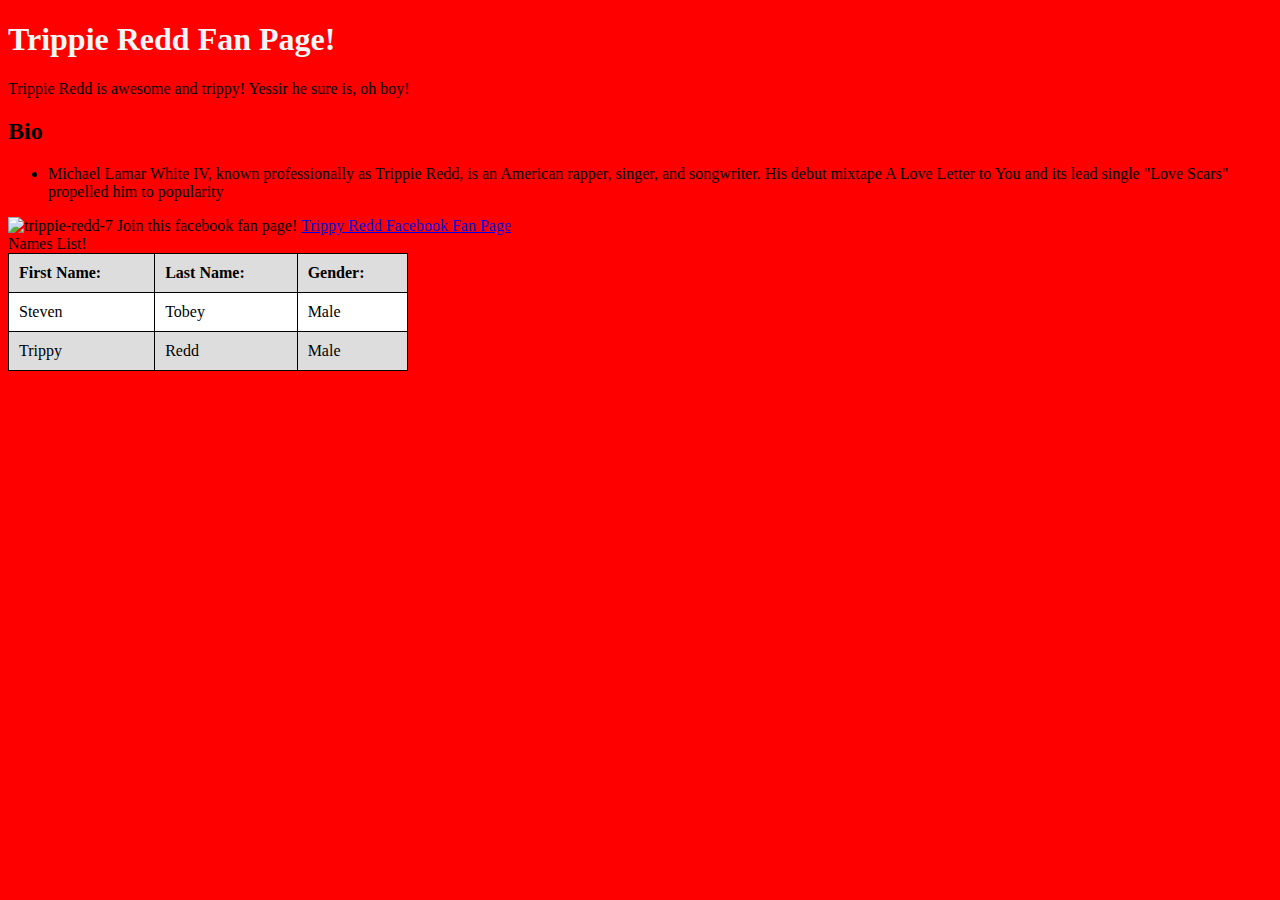
==== fanpage.html @ b70d6b9b "practicing HTML and CSS" ====
<!DOCTYPE html>
<html lang="en">
    <head>
        <title>Trippie Redd Fan Page!</title>
        <link rel="shortcut icon" type="image/png" href="favicon/trippy.png">
        <style>body {
            background-color: red;
        }
        h1{
            color: whitesmoke
        }
        table {
            width:400px;
            /*border-spacing: 40px*/
        }

        th, caption {
            text-align: left;
        }

        table, th, td {
            border: 1px solid #000;
            border-collapse: collapse;
        }

        th, td {
            padding: 10px;
        }

             tr:nth-child(even) {
                 background-color: #fff;
             }

             tr:nth-child(odd) {
                 background-color: #ddd;
             }

        </style>

    </head>

<body>
    <h1>Trippie Redd Fan Page!</h1>

    <p>Trippie Redd is awesome and trippy! Yessir he sure is, oh boy!</p>

    <h2>Bio</h2>

    <ul>
        
    <li>Michael Lamar White IV, known professionally as 
    Trippie Redd, is an American rapper, singer, and songwriter. 
    His debut mixtape A Love Letter to You and its lead single 
    "Love Scars" propelled him to popularity</li>
    </ul>

    <img
    src="https://i.ibb.co/4P38yDG/trippie-redd-7.jpg" 
    alt="trippie-redd-7" border="0"></a>


    Join this facebook fan page! <a href="https://www.facebook.com/groups/126225668177716">Trippy Redd Facebook Fan Page</a>

    <table>
        <caption>Names List!</caption>
        <tr>
            <th>First Name:</th>
            <th>Last Name:</th>
            <th>Gender:</th>
        </tr>
        <tr>
           <td>Steven</td>
           <td>Tobey</td>
           <td>Male</td>
        </tr>
        <tr>
            <td>Trippy</td>
            <td>Redd</td>
            <td>Male</td>
         </tr>
    </table>
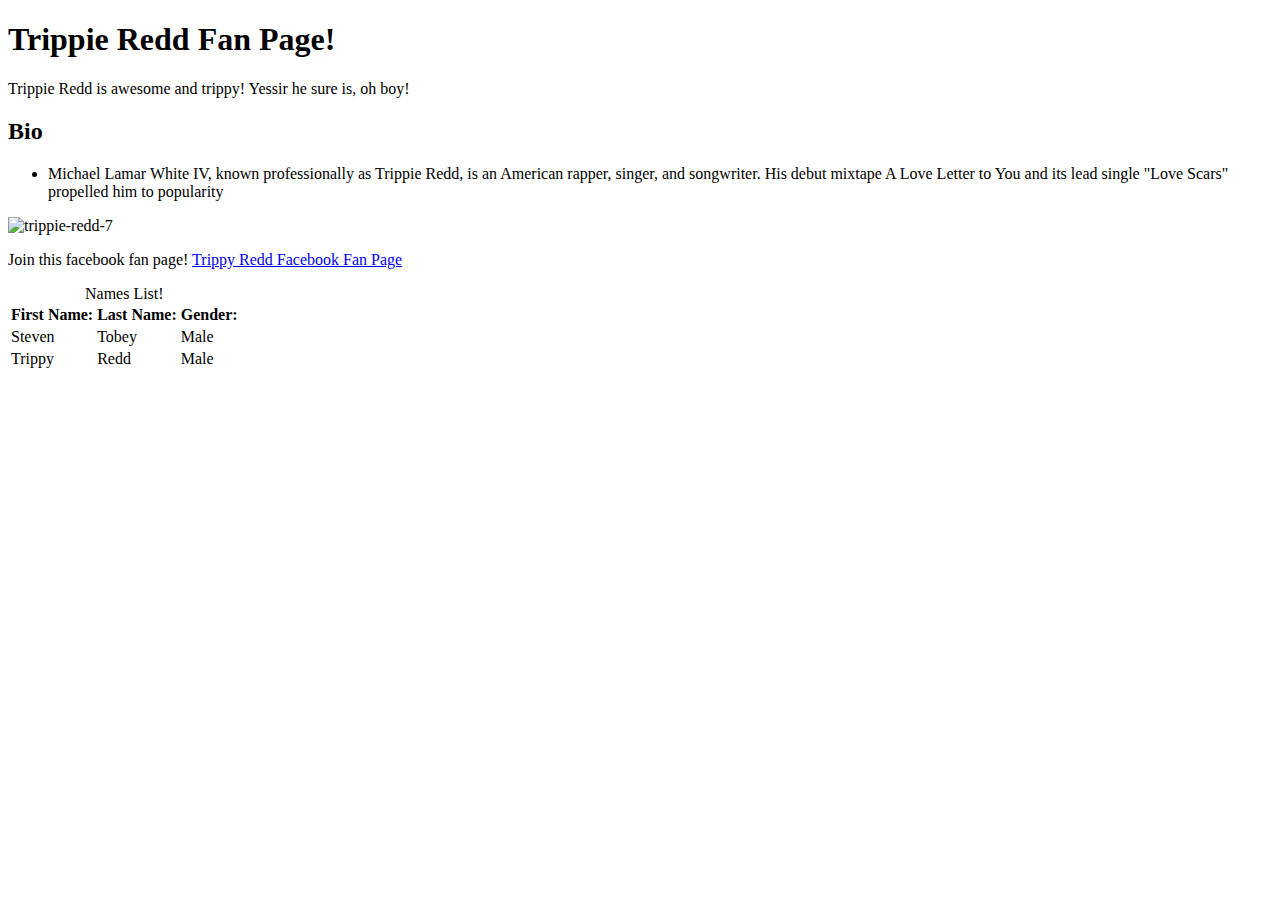
==== commit d6e70fc3: "Updating css" ====
--- a/fanpage.html
+++ b/fanpage.html
@@ -3,46 +3,13 @@
     <head>
         <title>Trippie Redd Fan Page!</title>
         <link rel="shortcut icon" type="image/png" href="favicon/trippy.png">
-        <style>body {
-            background-color: red;
-        }
-        h1{
-            color: whitesmoke
-        }
-        table {
-            width:400px;
-            /*border-spacing: 40px*/
-        }
-
-        th, caption {
-            text-align: left;
-        }
-
-        table, th, td {
-            border: 1px solid #000;
-            border-collapse: collapse;
-        }
-
-        th, td {
-            padding: 10px;
-        }
-
-             tr:nth-child(even) {
-                 background-color: #fff;
-             }
-
-             tr:nth-child(odd) {
-                 background-color: #ddd;
-             }
-
-        </style>
-
+        <link href= "C:\Users\16039\codingpractice\fanpage.css" rel = "stylesheet" type = "text/css"
     </head>
 
 <body>
     <h1>Trippie Redd Fan Page!</h1>
 
-    <p>Trippie Redd is awesome and trippy! Yessir he sure is, oh boy!</p>
+    <p id="one">Trippie Redd is awesome and trippy! Yessir he sure is, oh boy!</p>
 
     <h2>Bio</h2>
 
@@ -54,12 +21,13 @@
     "Love Scars" propelled him to popularity</li>
     </ul>
 
-    <img
+    <img id="img1"
     src="https://i.ibb.co/4P38yDG/trippie-redd-7.jpg" 
     alt="trippie-redd-7" border="0"></a>
 
 
-    Join this facebook fan page! <a href="https://www.facebook.com/groups/126225668177716">Trippy Redd Facebook Fan Page</a>
+    <p id="two">Join this facebook fan page! <a href="https://www.facebook.com/groups/126225668177716">Trippy Redd Facebook Fan Page</a>
+    </p>
 
     <table>
         <caption>Names List!</caption>
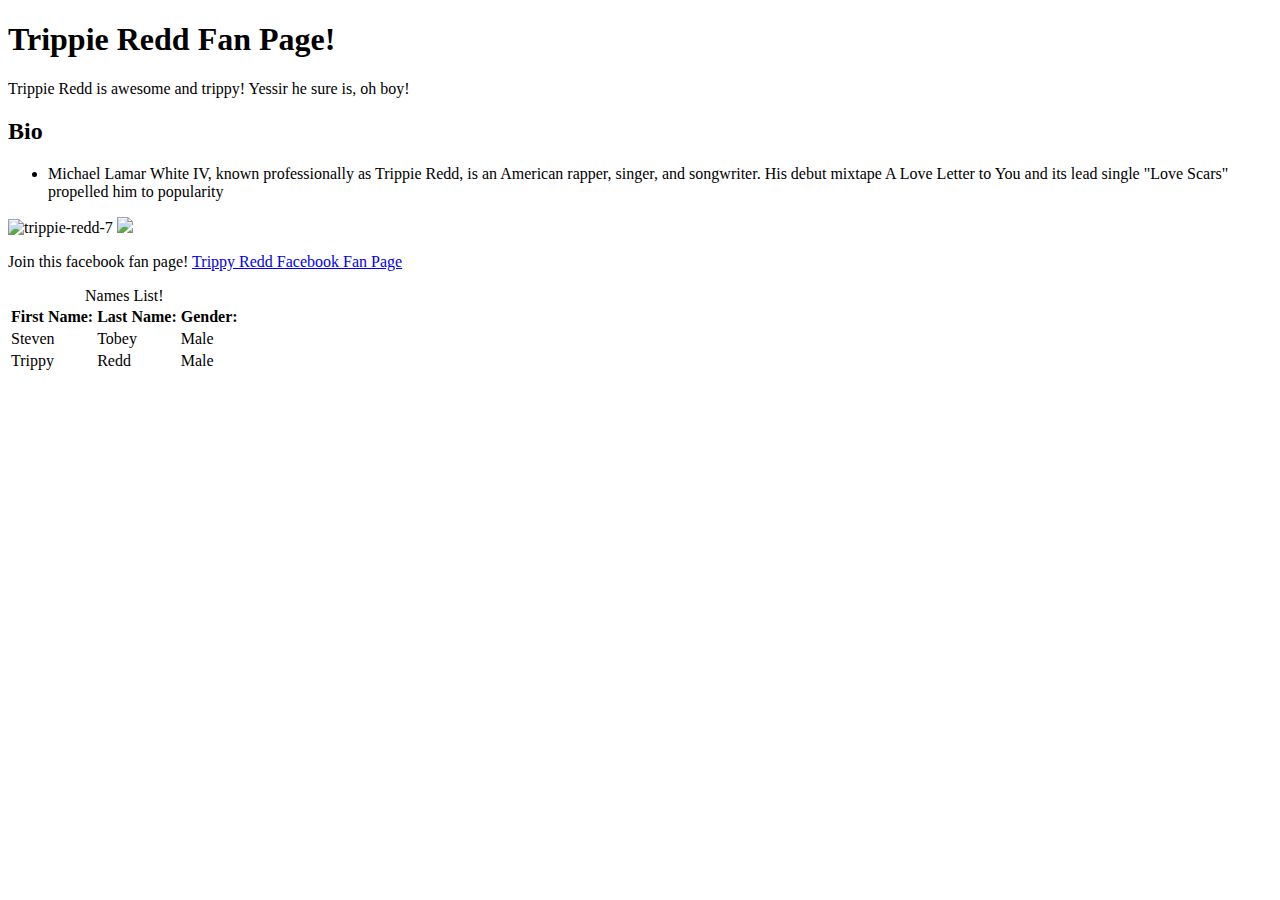
==== commit c0953813: "updating html and css" ====
--- a/fanpage.html
+++ b/fanpage.html
@@ -25,6 +25,9 @@
     src="https://i.ibb.co/4P38yDG/trippie-redd-7.jpg" 
     alt="trippie-redd-7" border="0"></a>
 
+    <img id="img2"
+    src="https://i.ibb.co/VJJHkXw/UVBS3-L4-R3-FAC5-NDNBMDXF3-UGVY.jpg">
+
 
     <p id="two">Join this facebook fan page! <a href="https://www.facebook.com/groups/126225668177716">Trippy Redd Facebook Fan Page</a>
     </p>
